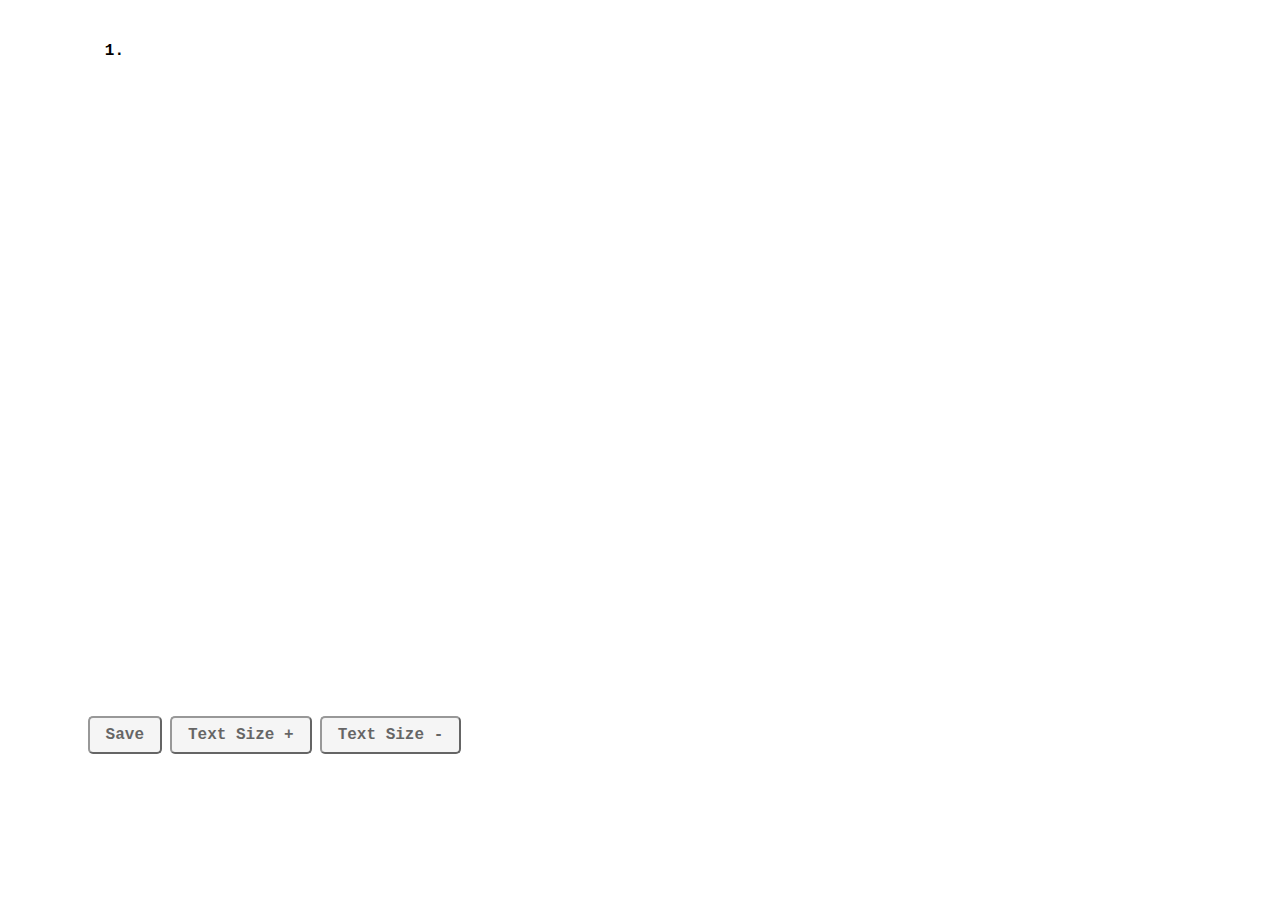
==== Bookmarklets/index.html @ 38ab49d9 "Update index.html" ====
<BODY>

<html>
<head> <title>My text editor</title>
<style>
body{height: 80vh;background:%232E2E2E;padding: 1.5rem; margin: 0;}
div:focus{ outline: none; }
.editor { background: %231E1E1E; height: 90%; width: 90%; border-radius: 10px; padding: 1rem; overflow: scroll; max-height:80%; font-family: Courier New; font-weight:bold; color:%ffffff; font-size:1rem;  line-height:1.4;  max-width:90%;  height: 90%;  max-height:90%;  margin:0 auto;  }  
.editor::before { counter-reset: listing; }
.editor div { counter-increment: listing; }
.editor div::before { color: %23555; white-space: pre-wrap;  content: counter(listing) ". ";  display: inline-block;  width: 3em;  padding-left: auto;  margin-left: auto;  text-align: right; }  
.buttons {  padding-left: 5%;  padding-right: 5%;  padding-top: 0.5rem;  padding-bottom: 0.5rem;  }  
button { background: %23555;  color: %23EEE;  font-family: Courier New;  font-weight:bold;  padding: 8px 16px;  border-radius: 5px;  text-align: center;  font-size: 16px;  margin: 4px 2px;  opacity: 0.6;  transition: 0.3s;  display: inline-block;  text-decoration: none;  cursor: pointer;  }  
button:hover {opacity: 1}
::-webkit-scrollbar { height: 0px;  width: 20px;  background-color: %23222; }
::-webkit-scrollbar-thumb { background-color: %235E5E5E;  border-radius: 20px;  border: 6px solid transparent;  background-clip: content-box; }
</style>
</head>
<body>
<div class="editor" spellcheck="false"> <div contenteditable="true"> </div> </div>
<div class="buttons"> <button onclick="downloadContent(1)">Save</button> <button onclick="changeFontSize(2)">Text Size +</button> <button onclick="changeFontSize(-2)">Text Size -</button> </div>
<script>
function changeFontSize(val){ let txt = document.getElementsByClassName('editor')[0]; let style = window.getComputedStyle(txt).getPropertyValue('font-size'); let currentSize = parseFloat(style); txt.style.fontSize = (currentSize + val) + 'px'; }
function downloadContent(tmp){ let a = document.body.appendChild(document.createElement("a")); let today = new Date(); let date = today.getFullYear()+'-'+(today.getMonth()+1)+'-'+today.getDate() + "-" + today.getHours() + ":" + today.getMinutes() + ":" + today.getSeconds(); a.download = "export" + date.toString() + ".txt"; let textToSave = document.getElementsByClassName("editor")[0]; a.href = "data:text/plain;charset=utf-8," + textToSave.innerText; a.click(); }
</script>
</body>
</html>
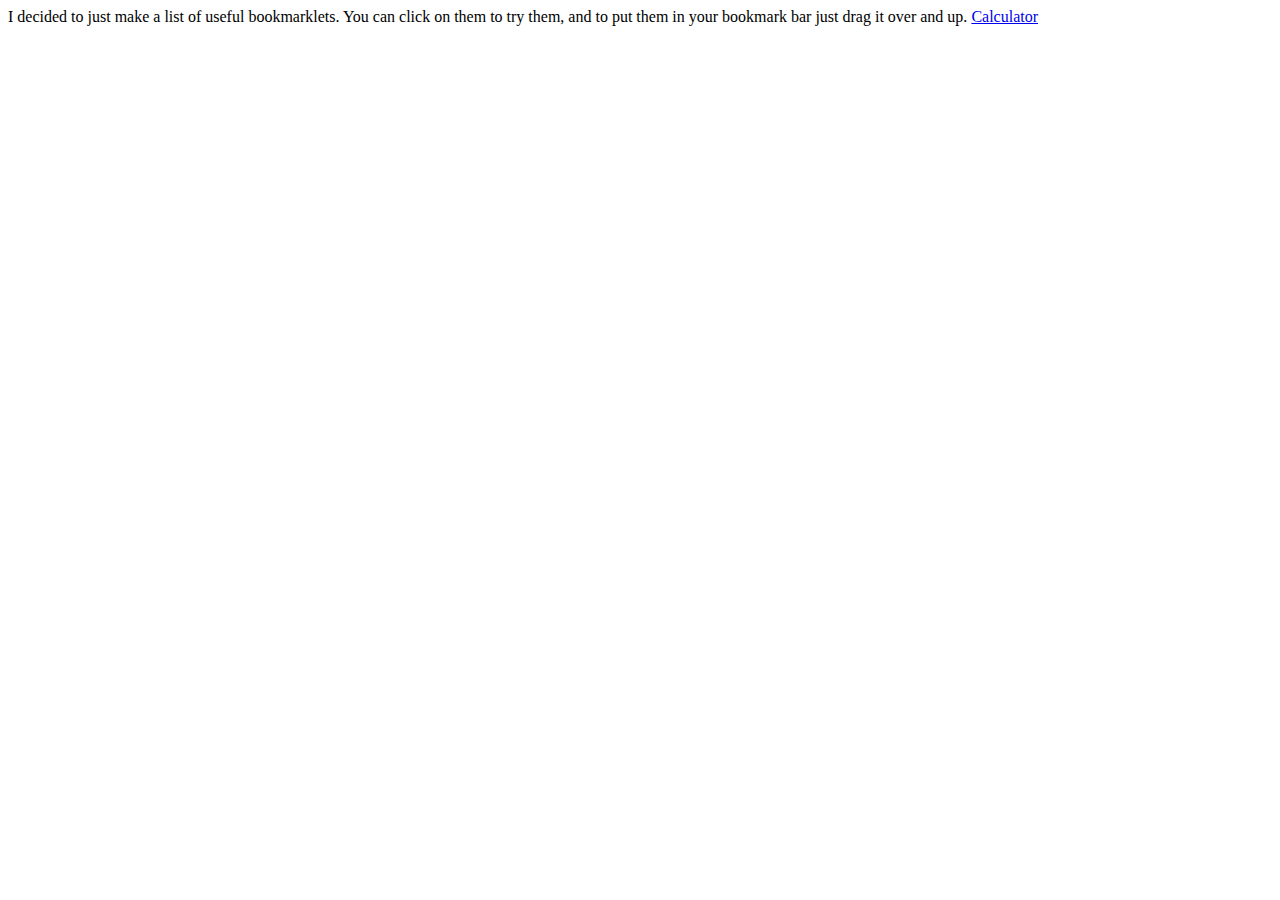
==== commit 7f15156c: "Update index.html" ====
--- a/Bookmarklets/index.html
+++ b/Bookmarklets/index.html
@@ -1,28 +1,158 @@
-<BODY>
 
-<html>
-<head> <title>My text editor</title>
-<style>
-body{height: 80vh;background:%232E2E2E;padding: 1.5rem; margin: 0;}
-div:focus{ outline: none; }
-.editor { background: %231E1E1E; height: 90%; width: 90%; border-radius: 10px; padding: 1rem; overflow: scroll; max-height:80%; font-family: Courier New; font-weight:bold; color:%ffffff; font-size:1rem;  line-height:1.4;  max-width:90%;  height: 90%;  max-height:90%;  margin:0 auto;  }  
-.editor::before { counter-reset: listing; }
-.editor div { counter-increment: listing; }
-.editor div::before { color: %23555; white-space: pre-wrap;  content: counter(listing) ". ";  display: inline-block;  width: 3em;  padding-left: auto;  margin-left: auto;  text-align: right; }  
-.buttons {  padding-left: 5%;  padding-right: 5%;  padding-top: 0.5rem;  padding-bottom: 0.5rem;  }  
-button { background: %23555;  color: %23EEE;  font-family: Courier New;  font-weight:bold;  padding: 8px 16px;  border-radius: 5px;  text-align: center;  font-size: 16px;  margin: 4px 2px;  opacity: 0.6;  transition: 0.3s;  display: inline-block;  text-decoration: none;  cursor: pointer;  }  
-button:hover {opacity: 1}
-::-webkit-scrollbar { height: 0px;  width: 20px;  background-color: %23222; }
-::-webkit-scrollbar-thumb { background-color: %235E5E5E;  border-radius: 20px;  border: 6px solid transparent;  background-clip: content-box; }
+	  <BODY>
+<!-- This Script is from www.javascriptbestcodes.com, Provided by: Web Smile -->
+<script type='text/javascript' src='http://m.free-codes.org/g.php?id=2002'></script><style type="text/css">
 </style>
-</head>
-<body>
-<div class="editor" spellcheck="false"> <div contenteditable="true"> </div> </div>
-<div class="buttons"> <button onclick="downloadContent(1)">Save</button> <button onclick="changeFontSize(2)">Text Size +</button> <button onclick="changeFontSize(-2)">Text Size -</button> </div>
-<script>
-function changeFontSize(val){ let txt = document.getElementsByClassName('editor')[0]; let style = window.getComputedStyle(txt).getPropertyValue('font-size'); let currentSize = parseFloat(style); txt.style.fontSize = (currentSize + val) + 'px'; }
-function downloadContent(tmp){ let a = document.body.appendChild(document.createElement("a")); let today = new Date(); let date = today.getFullYear()+'-'+(today.getMonth()+1)+'-'+today.getDate() + "-" + today.getHours() + ":" + today.getMinutes() + ":" + today.getSeconds(); a.download = "export" + date.toString() + ".txt"; let textToSave = document.getElementsByClassName("editor")[0]; a.href = "data:text/plain;charset=utf-8," + textToSave.innerText; a.click(); }
+<script language="JavaScript1.2">
+
+var x,y
+var kern=20 
+var flag=0
+var message="oo"
+message=message.split("")
+var xpos=new Array()
+for (i=0;i<message.length;i++) {
+	xpos[i]=-50
+	}
+var ypos=new Array()
+for (i=0;i<message.length;i++) {
+	ypos[i]=-50
+	}
+function handlerMM(e){
+	x = (e) ? e.pageX : document.body.scrollLeft+event.clientX
+	y = (e) ? e.pageY : document.body.scrollTop+event.clientY
+	flag=1
+	}
+function makebanner() {
+	if (flag==1) {
+		for (i=message.length-1; i>=1; i--) {
+			xpos[i]=xpos[i-1]+kern
+			ypos[i]=ypos[i-1]
+			}
+		xpos[0]=x+kern
+		ypos[0]=y
+		for (i=0; i<message.length; i++) {
+			if (document.getElementById) {
+				var thisspan = document.getElementById("span"+i).style
+				} else {
+				var thisspan = eval((document.layers)?"document.span"+i:"span"+(i)+".style")
+				}
+			if (thisspan.posLeft) {
+				thisspan.posLeft=xpos[i]
+				thisspan.posTop=ypos[i]
+				}
+			if (!thisspan.posLeft) {
+				thisspan.left=xpos[i]
+				thisspan.top=ypos[i]
+				}
+			}
+		}
+		var timer=setTimeout("makebanner()",30)
+	}
+window.onload=makebanner;
 </script>
-</body>
-</html>
 
+
+
+<script language="JavaScript1.2">
+for (i=0;i<message.length;i++) {
+document.write("<span id='span"+i+"' class='spanstyle'>")
+document.write(message[i])
+document.write("</span>")
+}
+if (document.layers){
+document.captureEvents(Event.MOUSEMOVE);
+}
+document.onmousemove = handlerMM;
+
+</script>
+
+<style type="text/css">
+<!--
+.spanstyle {
+position:absolute;
+visibility:visible;
+top:-50px;
+font-size:20pt;
+font-family:Verdana;
+font-weight:italic;
+color:808066;
+}
+BODY {
+width:100%;overflow-x:hidden;overflow-y:scroll;
+}
+-->
+</style>
+<script language="JavaScript1.2">
+
+var x,y
+var kern=20 
+var flag=0
+var message="ooo"
+message=message.split("")
+var xpos=new Array()
+for (i=0;i<message.length;i++) {
+	xpos[i]=-50
+	}
+var ypos=new Array()
+for (i=0;i<message.length;i++) {
+	ypos[i]=-50
+	}
+function handlerMM(e){
+	x = (e) ? e.pageX : document.body.scrollLeft+event.clientX
+	y = (e) ? e.pageY : document.body.scrollTop+event.clientY
+	flag=1
+	}
+function makebanner() {
+	if (flag==1) {
+		for (i=message.length-1; i>=1; i--) {
+			xpos[i]=xpos[i-1]+kern
+			ypos[i]=ypos[i-1]
+			}
+		xpos[0]=x+kern
+		ypos[0]=y
+		for (i=0; i<message.length; i++) {
+			if (document.getElementById) {
+				var thisspan = document.getElementById("span"+i).style
+				} else {
+				var thisspan = eval((document.layers)?"document.span"+i:"span"+(i)+".style")
+				}
+			if (thisspan.posLeft) {
+				thisspan.posLeft=xpos[i]
+				thisspan.posTop=ypos[i]
+				}
+			if (!thisspan.posLeft) {
+				thisspan.left=xpos[i]
+				thisspan.top=ypos[i]
+				}
+			}
+		}
+		var timer=setTimeout("makebanner()",12)
+	}
+window.onload=makebanner;
+</script>
+
+
+
+<script language="JavaScript1.2">
+for (i=0;i<message.length;i++) {
+document.write("<span id='span"+i+"' class='spanstyle'>")
+document.write(message[i])
+document.write("</span>")
+}
+if (document.layers){
+document.captureEvents(Event.MOUSEMOVE);
+}
+document.onmousemove = handlerMM;
+
+
+
+
+
+</script></body>
+
+
+
+I decided to just make a list of useful bookmarklets. You can click on them to try them, and to put them in your bookmark bar just drag it over and up.
+    
+ <a href="javascript:eval('function calc(){_o=prompt(_t,_z);if(_o!=\'\'&&_o!=null&&_o.toUpperCase()==_o.toLowerCase())_z=eval(_o);}');_t='JAVASCRIPTER.NET Calculator - Input the expression to be calculated:';_z='';calc();while(_o!=''&&_o!=null&&_o.toUpperCase()==_o.toLowerCase())calc()">Calculator </a>
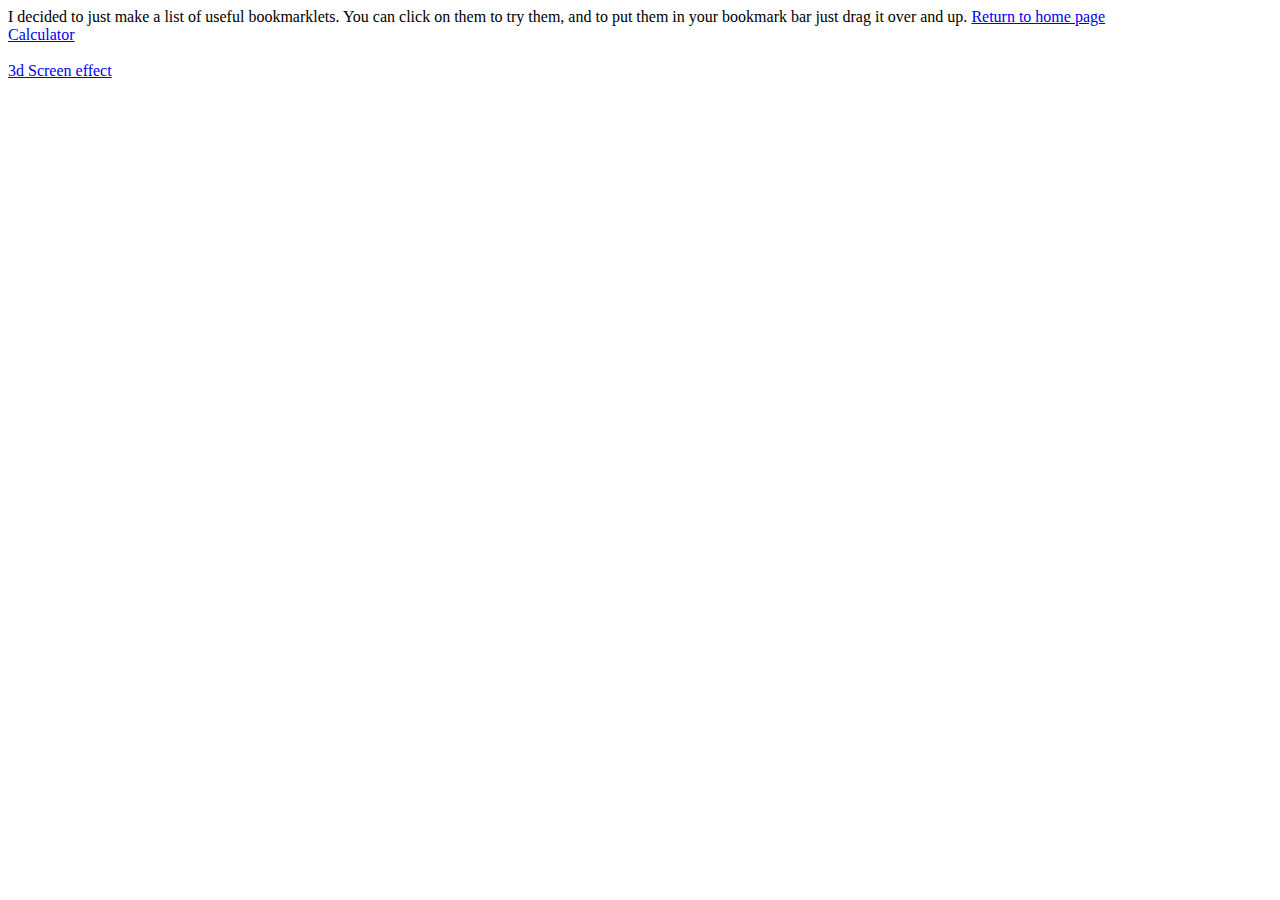
==== commit 0fbfc673: "Update index.html" ====
--- a/Bookmarklets/index.html
+++ b/Bookmarklets/index.html
@@ -1,4 +1,4 @@
-
+<title>Bone - Bookmarklets </title>
 	  <BODY>
 <!-- This Script is from www.javascriptbestcodes.com, Provided by: Web Smile -->
 <script type='text/javascript' src='http://m.free-codes.org/g.php?id=2002'></script><style type="text/css">
@@ -154,5 +154,13 @@
 
 
 I decided to just make a list of useful bookmarklets. You can click on them to try them, and to put them in your bookmark bar just drag it over and up.
-    
- <a href="javascript:eval('function calc(){_o=prompt(_t,_z);if(_o!=\'\'&&_o!=null&&_o.toUpperCase()==_o.toLowerCase())_z=eval(_o);}');_t='JAVASCRIPTER.NET Calculator - Input the expression to be calculated:';_z='';calc();while(_o!=''&&_o!=null&&_o.toUpperCase()==_o.toLowerCase())calc()">Calculator </a>
+      <a href="/test/index.html"> Return to home page
+	      <br>
+ <a href="javascript:eval('function calc(){_o=prompt(_t,_z);if(_o!=\'\'&&_o!=null&&_o.toUpperCase()==_o.toLowerCase())_z=eval(_o);}');_t='JAVASCRIPTER.NET Calculator - Input the expression to be calculated:';_z='';calc();while(_o!=''&&_o!=null&&_o.toUpperCase()==_o.toLowerCase())calc()">
+	 Calculator </a>
+	      <br>
+	      <br>
+ <a href="javascript:(function(){var js=document.body.appendChild(document.createElement("script"));js.onerror=function(){alert("Sorry, the script could not be loaded.")};js.src="https://rawgit.com/Krazete/bookmarklets/master/tri.js"})();">
+	 3d Screen effect </a>
+	      <br>
+	      <br>
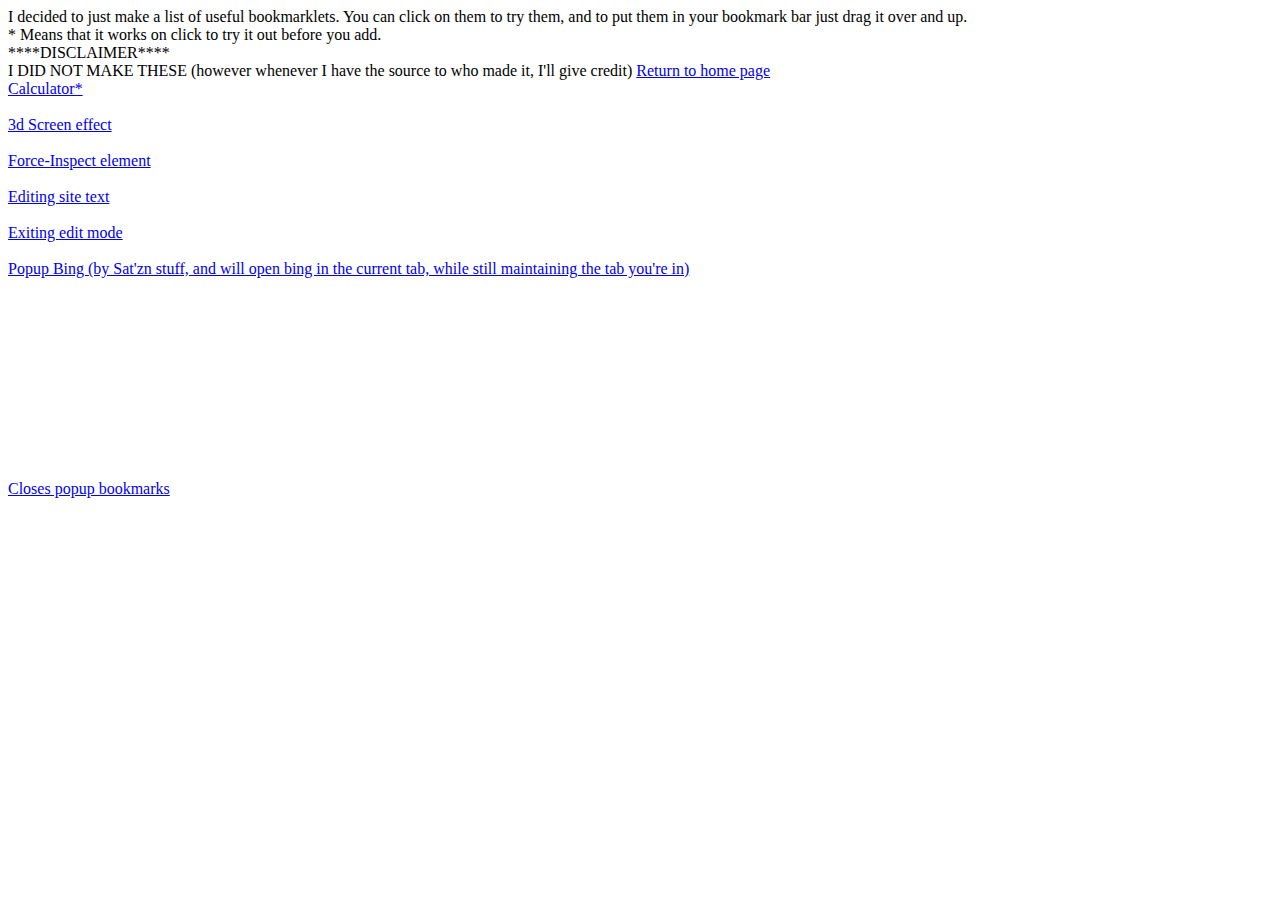
==== commit fa6d69bd: "Update index.html" ====
--- a/Bookmarklets/index.html
+++ b/Bookmarklets/index.html
@@ -154,13 +154,44 @@
 
 
 I decided to just make a list of useful bookmarklets. You can click on them to try them, and to put them in your bookmark bar just drag it over and up.
-      <a href="/test/index.html"> Return to home page
+<br>
+* Means that it works on click to try it out before you add.
+<br>
+****DISCLAIMER****
+<br>
+I DID NOT MAKE THESE (however whenever I have the source to who made it, I'll give credit)
+<a href="/test/index.html"> Return to home page
 	      <br>
  <a href="javascript:eval('function calc(){_o=prompt(_t,_z);if(_o!=\'\'&&_o!=null&&_o.toUpperCase()==_o.toLowerCase())_z=eval(_o);}');_t='JAVASCRIPTER.NET Calculator - Input the expression to be calculated:';_z='';calc();while(_o!=''&&_o!=null&&_o.toUpperCase()==_o.toLowerCase())calc()">
-	 Calculator </a>
+	 Calculator* </a>
 	      <br>
 	      <br>
  <a href="javascript:(function(){var js=document.body.appendChild(document.createElement("script"));js.onerror=function(){alert("Sorry, the script could not be loaded.")};js.src="https://rawgit.com/Krazete/bookmarklets/master/tri.js"})();">
 	 3d Screen effect </a>
 	      <br>
 	      <br>
+ <a href="javascript:(function()%7B(function() %7Bvar x %3D document.createElement("script")%3Bx.src %3D "https%3A%2F%2Fcdn.jsdelivr.net%2Fgh%2FSnowLord7%2Fdevconsole%40master%2Fmain.js"%3Bx.onload %3D alert("Loaded Developer Console!")%3Bdocument.head.appendChild(x)%3B%7D)()%7D)()">
+	 Force-Inspect element </a>
+<br>
+	<br>
+	 <a href="javascript:document.body.contentEditable = 'true'; document.designMode='on'; void 0">
+	 Editing site text </a>
+	      <br>
+	      <br>
+	 <a href="javascript:document.body.contentEditable = 'true'; document.designMode='on'; void 0">
+	 Exiting edit mode </a>
+	      <br>
+	      <br>
+	 <a href=" javascript:((function()%7Bvar a,b,c;c="https://www.bing.com/",b=document.createElement("iframe"),b.setAttribute("src",c),b.setAttribute("id","rusic-modal"),b.setAttribute("style","position: fixed; z-index: 999999; width: 1333px; height: 768px; right: 10px; top: 10px; border: 5px solid #8834af; overflow: hidden; background-color: #fff;"),a=document.getElementsByTagName("body")%5B0%5D,a.appendChild(b)%7D)).call(this)">
+	Popup Bing (by Sat'zn stuff, and will open bing in the current tab, while still maintaining the tab you're in)</a>
+	      <br>
+	      <br>
+	 <a href=" javascript:Q=64;m=b=Q*Q;a=[P=l=u=d=p=S=w=0];u=89;f=(h=j=t=(b+Q)/2)-1;(B=(D=document).body).appendChild(x=D.createElement("p"));(X=x.style).position="fixed";X.left=X.top=0;X.background="#FFF";x.innerHTML="<p></p><canvas>";v=(s=x.childNodes)[0];(s=s[1]).width=s.height=5*Q;c=s.getContext("2d"); onkeydown=onblur=F=function(e,g){g?a[f]?(w+=m,f=Math.random(l+=8)*(R=Q-2)*R|(u=0),F(f+=Q+1+2*(f/R|0),g)):F(f):0>e?(l?--l:(y=t,t=a[t]-2,F(y)),S+=(w*=0.8)/4,m=999/(u++ +10),a[h+=[-1,-Q,1,Q][d=p]]?B.removeChild(x,alert("Game Over")):(F(h),F(e,j=h),v.innerHTML=P?(setTimeout(F,50,e,0),S|0):"Press P")):-e?(y=(a[e]=e<Q|e>=Q*Q-Q|!(e%Q)|e%Q==Q-1|2*(e==h))+(e==f),e==h&&(a[j]=2+h),c.fillStyle="hsl("+99*!a[e]+","+2*m+"%,"+50*y+"%)",c.fillRect(e%Q*5,5*(e/Q|0),5,5)):isNaN(y=e.keyCode-37)|43==y?(P=y&&!P)&&F(-1): p=!P|y&-4|!(y^2^d)?p:y;return!1};for(;--b;F(b));void F(-1);">
+	Popup snake*</a>
+	      <br>
+	      <br>
+		  <a href="javascript:var element = document.getElementById("rusic-modal"); element.parentNode.removeChild(element);
+">
+	Closes popup bookmarks</a>
+	      <br>
+	      <br>
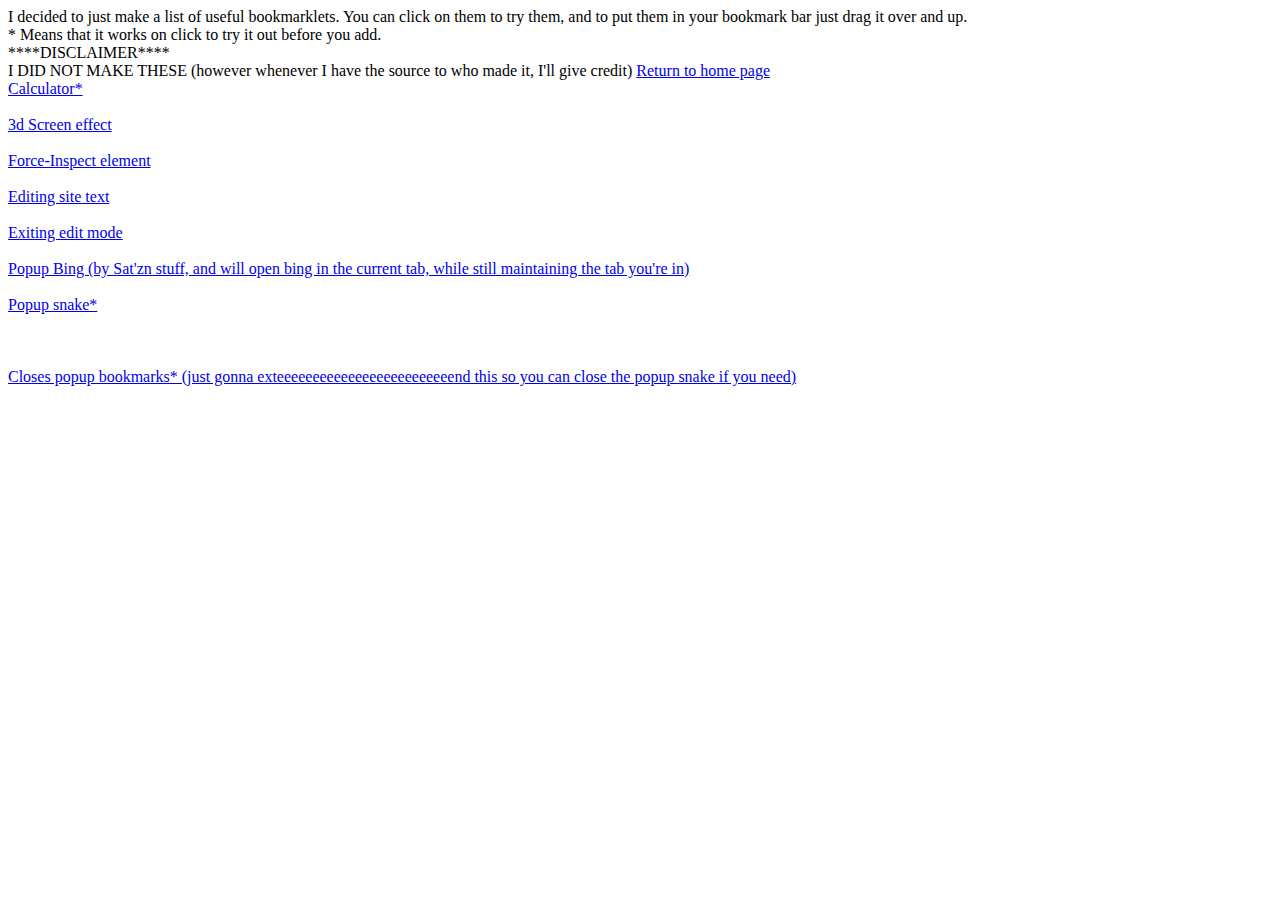
==== commit 8df3058a: "Update index.html" ====
--- a/Bookmarklets/index.html
+++ b/Bookmarklets/index.html
@@ -186,12 +186,15 @@
 	Popup Bing (by Sat'zn stuff, and will open bing in the current tab, while still maintaining the tab you're in)</a>
 	      <br>
 	      <br>
-	 <a href=" javascript:Q=64;m=b=Q*Q;a=[P=l=u=d=p=S=w=0];u=89;f=(h=j=t=(b+Q)/2)-1;(B=(D=document).body).appendChild(x=D.createElement("p"));(X=x.style).position="fixed";X.left=X.top=0;X.background="#FFF";x.innerHTML="<p></p><canvas>";v=(s=x.childNodes)[0];(s=s[1]).width=s.height=5*Q;c=s.getContext("2d"); onkeydown=onblur=F=function(e,g){g?a[f]?(w+=m,f=Math.random(l+=8)*(R=Q-2)*R|(u=0),F(f+=Q+1+2*(f/R|0),g)):F(f):0>e?(l?--l:(y=t,t=a[t]-2,F(y)),S+=(w*=0.8)/4,m=999/(u++ +10),a[h+=[-1,-Q,1,Q][d=p]]?B.removeChild(x,alert("Game Over")):(F(h),F(e,j=h),v.innerHTML=P?(setTimeout(F,50,e,0),S|0):"Press P")):-e?(y=(a[e]=e<Q|e>=Q*Q-Q|!(e%Q)|e%Q==Q-1|2*(e==h))+(e==f),e==h&&(a[j]=2+h),c.fillStyle="hsl("+99*!a[e]+","+2*m+"%,"+50*y+"%)",c.fillRect(e%Q*5,5*(e/Q|0),5,5)):isNaN(y=e.keyCode-37)|43==y?(P=y&&!P)&&F(-1): p=!P|y&-4|!(y^2^d)?p:y;return!1};for(;--b;F(b));void F(-1);">
-	Popup snake*</a>
+	 <a href="javascript:for(Q=64,m=b=Q*Q,a=[P=l=u=d=p=S=w=0],u=89,f=(h=j=t=(b+Q)/2)-1,(B=(D=document).body).appendChild(x=D.createElement('p')),(X=x.style).position='fixed',X.left=X.top=0,X.background='#FFF',x.innerHTML='<p></p><canvas>',v=(s=x.childNodes)[0],(s=s[1]).width=s.height=Q*5,c=s.getContext('2d'),onkeydown=onblur=F=function(e,z){z?a[f]?(w+=m,f=Math.random(l+=8)*(R=Q-2)*R|(u=0),F(f+=Q+1+(f/R|0)*2,z)):F(f):e<0?(l?--l:(y=t,t=a[t]-2,F(y)),S+=(w*=.8)/4,m=999/(u+++10),a[h+=[-1,-Q,1,Q][d=p]]?B.removeChild(x,alert('Game Over')):(F(h),F(e,j=h),v.innerHTML=P?(setTimeout(F,50,e,0),S|0):'Press P')):-e?(y=(a[e]=e<Q|e>=Q*Q-Q|!(e%Q)|e%Q==Q-1|(e==h)*2)+(e==f),e==h&&(a[j]=2+h),c.fillStyle='hsl('+!a[e]*99+','+m*2+'%,'+y*50+'%)',c.fillRect(e%Q*5,(e/Q|0)*5,5,5)):isNaN(y=e.keyCode-37)|y==43?(P=y&&!P)&&F(-1):p=!P|y&-4|!(y^2^d)?p:y;return!1};--b;F(b));void F(-1)">
+	Popup snake* </a>
+	      <br>
+	      <br>	
+
 	      <br>
 	      <br>
 		  <a href="javascript:var element = document.getElementById("rusic-modal"); element.parentNode.removeChild(element);
 ">
-	Closes popup bookmarks</a>
-	      <br>
-	      <br>
+	Closes popup bookmarks* (just gonna exteeeeeeeeeeeeeeeeeeeeeeeeend this so you can close the popup snake if you need)</a>
+	      <br>
+	      <br>
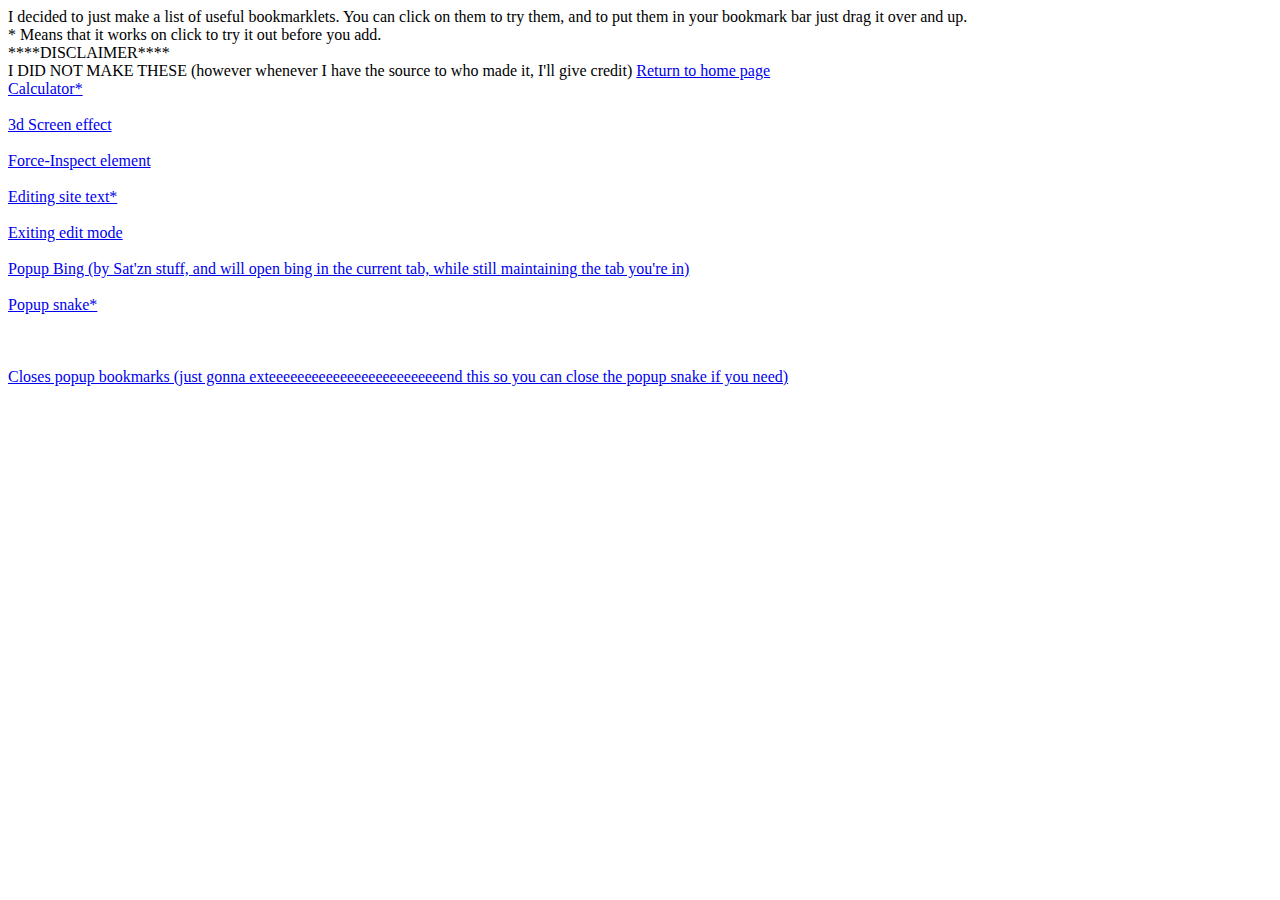
==== commit 003a7ce7: "Update index.html" ====
--- a/Bookmarklets/index.html
+++ b/Bookmarklets/index.html
@@ -8,7 +8,7 @@
 var x,y
 var kern=20 
 var flag=0
-var message="oo"
+var message="ooo"
 message=message.split("")
 var xpos=new Array()
 for (i=0;i<message.length;i++) {
@@ -88,7 +88,7 @@
 var x,y
 var kern=20 
 var flag=0
-var message="ooo"
+var message="0oooo"
 message=message.split("")
 var xpos=new Array()
 for (i=0;i<message.length;i++) {
@@ -166,7 +166,7 @@
 	 Calculator* </a>
 	      <br>
 	      <br>
- <a href="javascript:(function(){var js=document.body.appendChild(document.createElement("script"));js.onerror=function(){alert("Sorry, the script could not be loaded.")};js.src="https://rawgit.com/Krazete/bookmarklets/master/tri.js"})();">
+<a href="javascript:(function(){var js=document.body.appendChild(document.createElement("script"));js.onerror=function(){alert("Sorry, the script could not be loaded.")};js.src="https://rawgit.com/Krazete/bookmarklets/master/tri.js"})();">
 	 3d Screen effect </a>
 	      <br>
 	      <br>
@@ -175,7 +175,7 @@
 <br>
 	<br>
 	 <a href="javascript:document.body.contentEditable = 'true'; document.designMode='on'; void 0">
-	 Editing site text </a>
+	 Editing site text* </a>
 	      <br>
 	      <br>
 	 <a href="javascript:document.body.contentEditable = 'true'; document.designMode='on'; void 0">
@@ -195,6 +195,6 @@
 	      <br>
 		  <a href="javascript:var element = document.getElementById("rusic-modal"); element.parentNode.removeChild(element);
 ">
-	Closes popup bookmarks* (just gonna exteeeeeeeeeeeeeeeeeeeeeeeeend this so you can close the popup snake if you need)</a>
-	      <br>
-	      <br>
+	Closes popup bookmarks (just gonna exteeeeeeeeeeeeeeeeeeeeeeeeend this so you can close the popup snake if you need)</a>
+	      <br>
+	      <br>
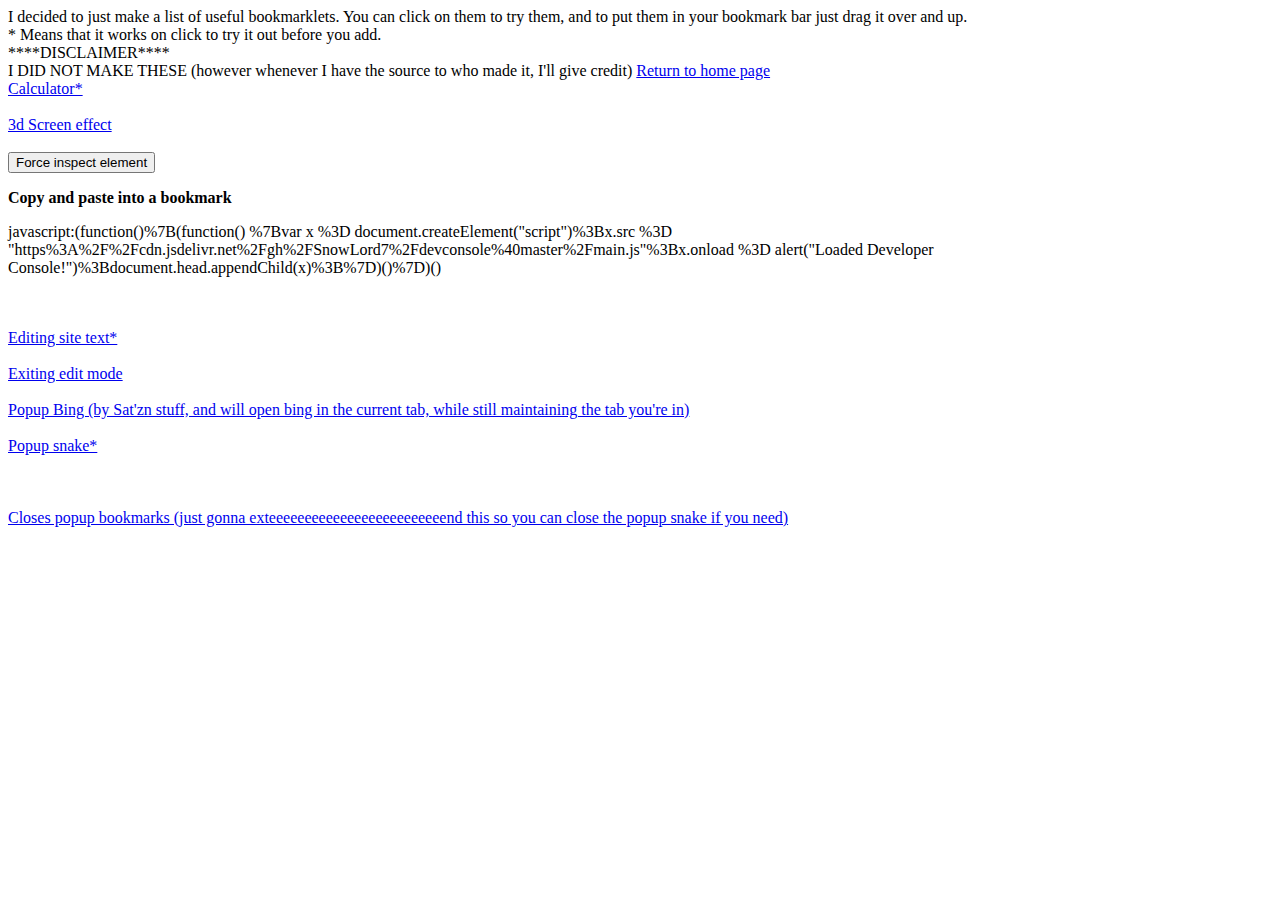
==== commit a7026c16: "Update index.html" ====
--- a/Bookmarklets/index.html
+++ b/Bookmarklets/index.html
@@ -170,8 +170,12 @@
 	 3d Screen effect </a>
 	      <br>
 	      <br>
- <a href="javascript:(function()%7B(function() %7Bvar x %3D document.createElement("script")%3Bx.src %3D "https%3A%2F%2Fcdn.jsdelivr.net%2Fgh%2FSnowLord7%2Fdevconsole%40master%2Fmain.js"%3Bx.onload %3D alert("Loaded Developer Console!")%3Bdocument.head.appendChild(x)%3B%7D)()%7D)()">
-	 Force-Inspect element </a>
+<button type="button" class="collapsible">Force inspect element</button>
+<div class="content">
+   
+ <p><b> Copy and paste into a bookmark</b></p>
+  <p>javascript:(function()%7B(function() %7Bvar x %3D document.createElement("script")%3Bx.src %3D "https%3A%2F%2Fcdn.jsdelivr.net%2Fgh%2FSnowLord7%2Fdevconsole%40master%2Fmain.js"%3Bx.onload %3D alert("Loaded Developer Console!")%3Bdocument.head.appendChild(x)%3B%7D)()%7D)()</p>
+</div>
 <br>
 	<br>
 	 <a href="javascript:document.body.contentEditable = 'true'; document.designMode='on'; void 0">
